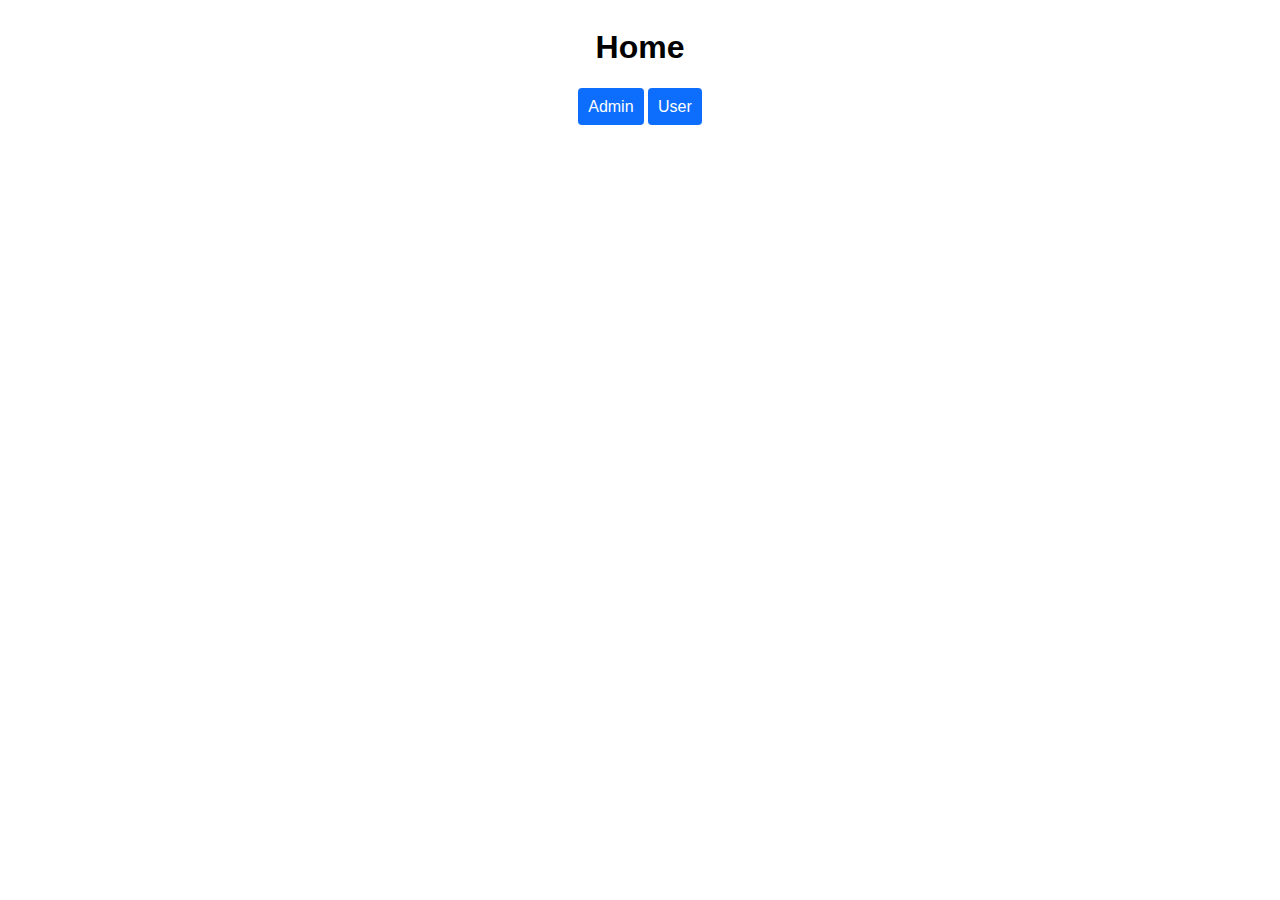
==== index.html @ b9e523c3 "Merge pull request #2 from Ankush-Nmurthy/day-1" ====
<!DOCTYPE html>
<html lang="en">
	<head>
		<meta charset="UTF-8" />
		<meta http-equiv="X-UA-Compatible" content="IE=edge" />
		<meta name="viewport" content="width=device-width, initial-scale=1.0" />
		<title>Home</title>
	</head>
	<style>
		* {
			font-family: 'Poppins', sans-serif;
		}

		body {
			display: flex;
			flex-direction: column;
			gap: 10px;
			justify-content: center;
			align-items: center;
		}

        a{
            text-decoration: none;
            padding: 10px;
            border-radius: 4px;
            background-color: rgb(13,110,253);
            color:white;

        }

        a:hover{
            background-color: rgb(179,212,255);
            color : black
        }
	</style>
	<body>
		<h1>Home</h1>
		<div>
			<a href="./html files/Admin/login.html">Admin</a>
			<a href="./html files/user/login.html">User</a>
		</div>
	</body>
</html>
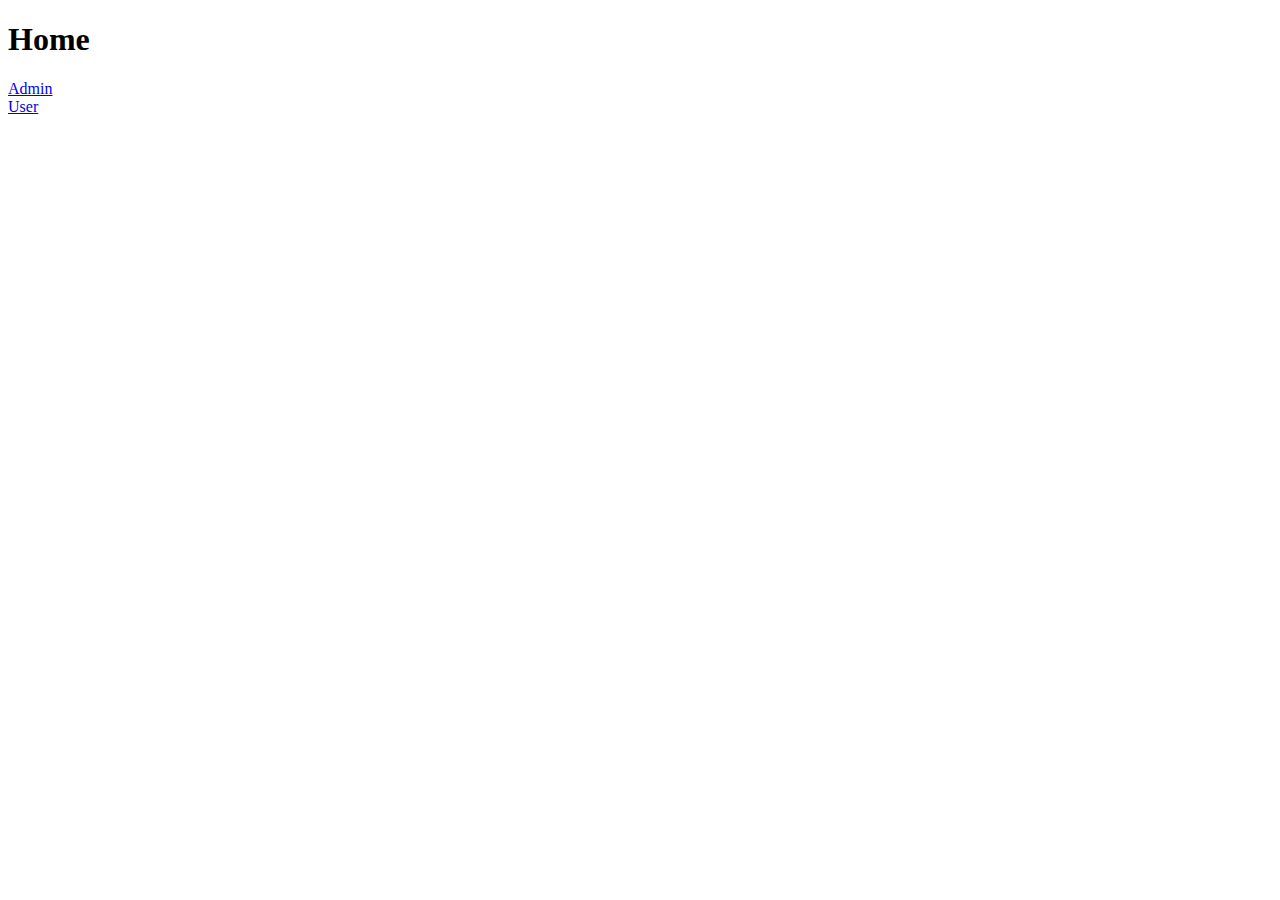
==== commit d4cbbca2: "Merge pull request #3 from Ankush-Nmurthy/day-2" ====
--- a/index.html
+++ b/index.html
@@ -7,36 +7,14 @@
 		<title>Home</title>
 	</head>
 	<style>
-		* {
-			font-family: 'Poppins', sans-serif;
-		}
 
-		body {
-			display: flex;
-			flex-direction: column;
-			gap: 10px;
-			justify-content: center;
-			align-items: center;
-		}
-
-        a{
-            text-decoration: none;
-            padding: 10px;
-            border-radius: 4px;
-            background-color: rgb(13,110,253);
-            color:white;
-
-        }
-
-        a:hover{
-            background-color: rgb(179,212,255);
-            color : black
-        }
 	</style>
 	<body>
 		<h1>Home</h1>
 		<div>
 			<a href="./html files/Admin/login.html">Admin</a>
+		</div>
+		<div>
 			<a href="./html files/user/login.html">User</a>
 		</div>
 	</body>
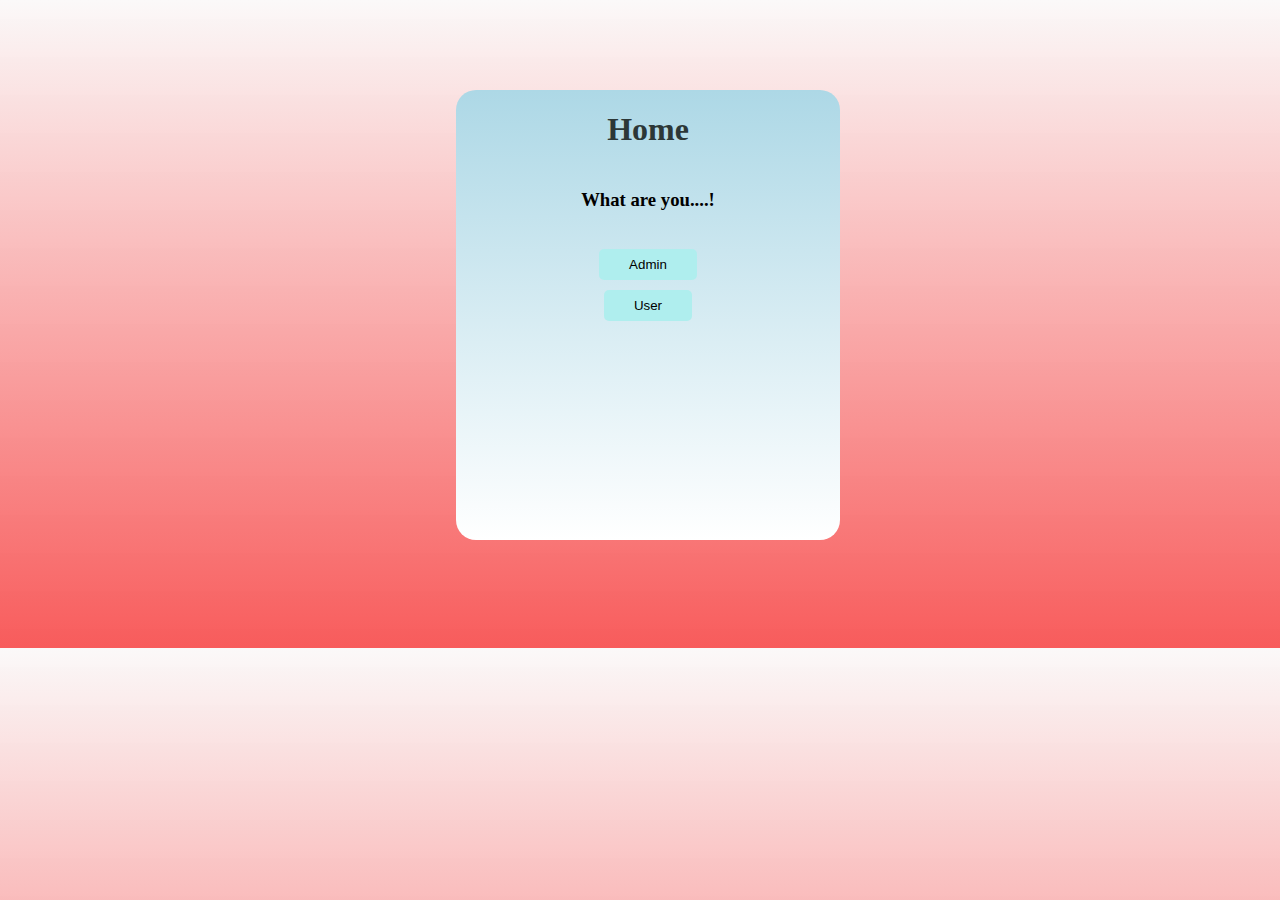
==== commit 5acbbf0f: "projects completed" ====
--- a/index.html
+++ b/index.html
@@ -7,15 +7,73 @@
 		<title>Home</title>
 	</head>
 	<style>
-
+		body{
+			width: 100%;
+			background-image:linear-gradient(rgba(248, 245, 245, 0.594),
+            rgba(244, 7, 7, 0.658)),url(https://images.unsplash.com/photo-1553095066-5014bc7b7f2d?ixlib=rb-4.0.3&ixid=MnwxMjA3fDB8MHxwaG90by1wYWdlfHx8fGVufDB8fHx8&auto=format&fit=crop&w=871&q=80);
+			width: 100%;
+        	height: 100vh;
+        	background-position: center;
+        	background-size: cover;
+        	position: relative;
+			height: 550px;
+		}
+		#container{
+			width: 30%;
+			height: 450px;
+			background-image: linear-gradient(lightblue,white);
+			margin: auto;
+			margin-top: 90px;
+			display: flex;
+			flex-direction: column;
+			align-items: center;
+			border-radius: 20px;
+		}
+		#container > a{
+			display: block;
+		}
+		#container > div {
+			display: flex;
+			flex-direction: column;
+			justify-content: center;
+		}
+		#container > div > div > a > button{
+			display: block;
+			margin: auto;
+			padding: 8px 30px 8px 30px;
+			margin-top: 10px;
+			border: transparent;
+			background-color: paleturquoise;
+			text-decoration: none;
+			border-radius: 5px;
+		}
+		#container > div > div > a > button:hover{
+			background-color: rgb(234, 206, 249);
+		}
+		#container > div > div > a {
+			text-decoration: none;
+		}
+		#image{
+			width: 100px;
+			margin-bottom: 10px;
+		}
+		#container > h1{
+			color:rgb(44, 55, 55)
+		}
 	</style>
 	<body>
-		<h1>Home</h1>
-		<div>
-			<a href="./html files/Admin/login.html">Admin</a>
-		</div>
-		<div>
-			<a href="./html files/user/login.html">User</a>
+		<div id="container">
+			<h1>Home</h1>
+			<h3>What are you....!</h3>
+			<div>
+				<img id="image" src="https://cdn-icons-png.flaticon.com/512/1077/1077063.png" alt="">
+				<div>
+					<a href="./html files/Admin/login.html"><button>Admin</button></a>
+				</div>
+				<div>
+					<a href="./html files/user/login.html"><button>User</button></a>
+				</div>
+			</div>
 		</div>
 	</body>
 </html>
